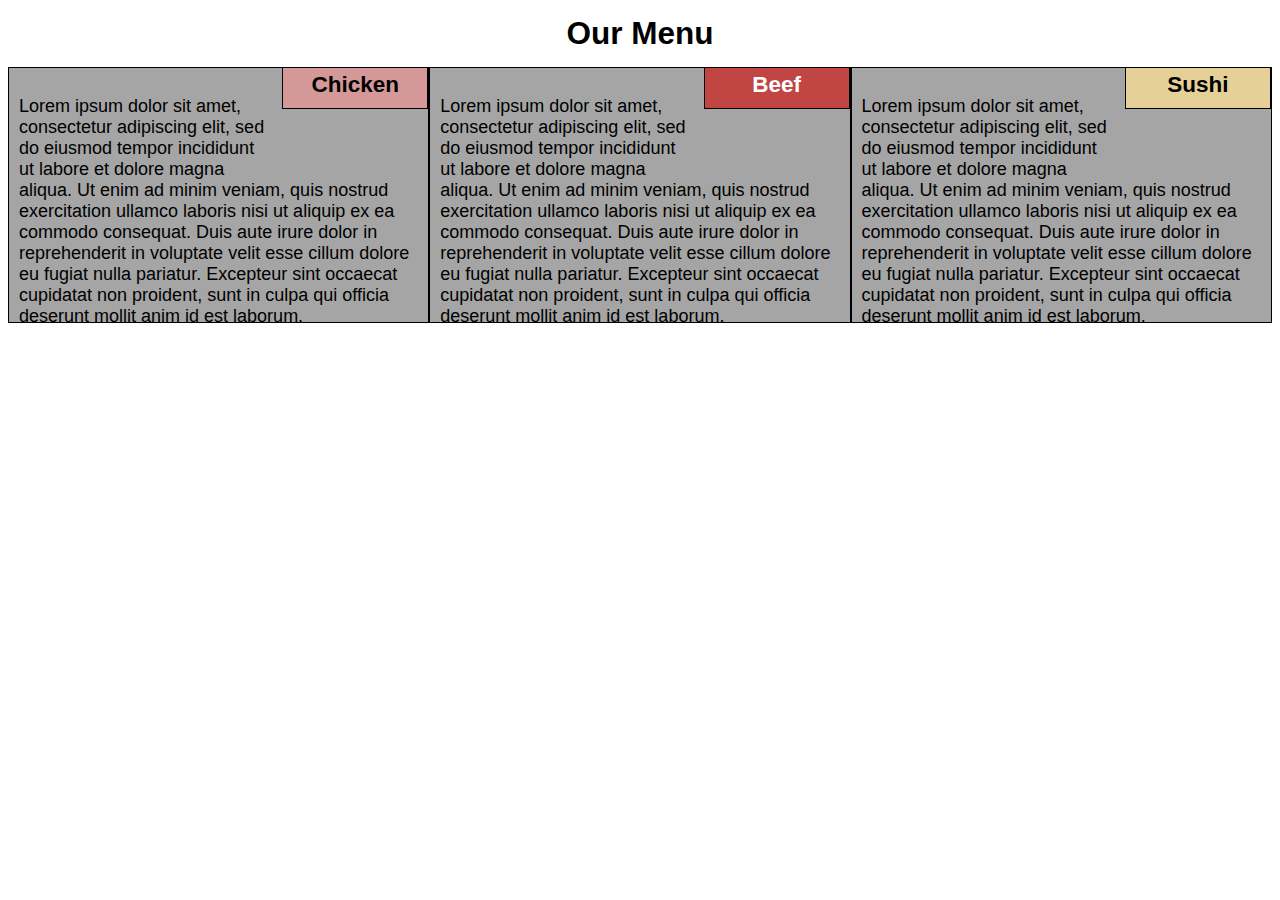
==== module2-solution/index.html @ 01762099 "Add files via upload" ====
<!DOCTYPE html>
<html lang="en">
    <head>
        <meta charset="utf-8">
        <title>Assignment Solution for Module 2</title>
        <link rel="stylesheet" href="css/style.css">
    </head>

    <body>
        <h1>Our Menu</h1>

        <div class="col-lg-4 col-md-6 col-sm-12" id="section-content">
            <p id="section-title" style="background-color: #D59898; color: black">
                Chicken
            </p>
            <p>Lorem ipsum dolor sit amet, consectetur adipiscing elit, sed do eiusmod tempor incididunt ut labore et dolore magna aliqua. Ut enim ad minim veniam, quis nostrud exercitation ullamco laboris nisi ut aliquip ex ea commodo consequat. Duis aute irure dolor in reprehenderit in voluptate velit esse cillum dolore eu fugiat nulla pariatur. Excepteur sint occaecat cupidatat non proident, sunt in culpa qui officia deserunt mollit anim id est laborum.</p>
        </div>

        <div class="col-lg-4 col-md-6 col-sm-12" id="section-content">
            <p id="section-title" style="background-color: #C14543; color: white">
                Beef
            </p>
            <p>Lorem ipsum dolor sit amet, consectetur adipiscing elit, sed do eiusmod tempor incididunt ut labore et dolore magna aliqua. Ut enim ad minim veniam, quis nostrud exercitation ullamco laboris nisi ut aliquip ex ea commodo consequat. Duis aute irure dolor in reprehenderit in voluptate velit esse cillum dolore eu fugiat nulla pariatur. Excepteur sint occaecat cupidatat non proident, sunt in culpa qui officia deserunt mollit anim id est laborum.</p>
        </div>

        <div class="col-lg-4 col-md-12 col-sm-12" id="section-content">
            <p id="section-title" style="background-color: #E5D198; color: black">
                Sushi
            </p>
            <p>
                Lorem ipsum dolor sit amet, consectetur adipiscing elit, sed do eiusmod tempor incididunt ut labore et dolore magna aliqua. Ut enim ad minim veniam, quis nostrud exercitation ullamco laboris nisi ut aliquip ex ea commodo consequat. Duis aute irure dolor in reprehenderit in voluptate velit esse cillum dolore eu fugiat nulla pariatur. Excepteur sint occaecat cupidatat non proident, sunt in culpa qui officia deserunt mollit anim id est laborum.
            </p>
        </div>

    </body>
</html>
---- module2-solution/css/style.css ----
/**************** Media Query ************/

/*** Desktop ***/
@media (min-width: 992px) {
    .col-lg-4 {
        float: left;
        width: 33.33%

    }

}

/*** Tablet ***/
@media (min-width: 768px) and (max-width: 991px) {
    .col-md-6, .col-md-12 {
        float: left;
    }

    .col-md-6 {
        width: 50%;
    }

    .col-md-12 {
        width: 100%;
    }

}

/*** Mobile ***/
@media (max-width: 767px) {
    .col-sm-12 {
        float: left;
        width: 100%
    }

}


/**************** Responsive Framework ************/
body {
    font-family: "Gill Sans", sans-serif;
    font-size: 18px;

}

h1 {
    margin-bottom: 15px;
    margin-top: 15px;
    font-size: 175%;
    text-align: center;

}


.row {
    width: 95%;
}

p#section-title {
    font-size: 125%;
    border: 1px solid black;

    width: 144px;
    height: 36px;
    float: right;
    padding: 0.2em 0 0 0;

    position: relative;
    top: -34px;
    right: -10px;

    font-weight: bold;
    text-align: center;

}

div#section-content {
    border: 1px solid black;
    background-color: #A5A5A5;
    height: 256px;

   
    padding: 10px;

    color: black;

    box-sizing: border-box;
    overflow: auto;
    

  }
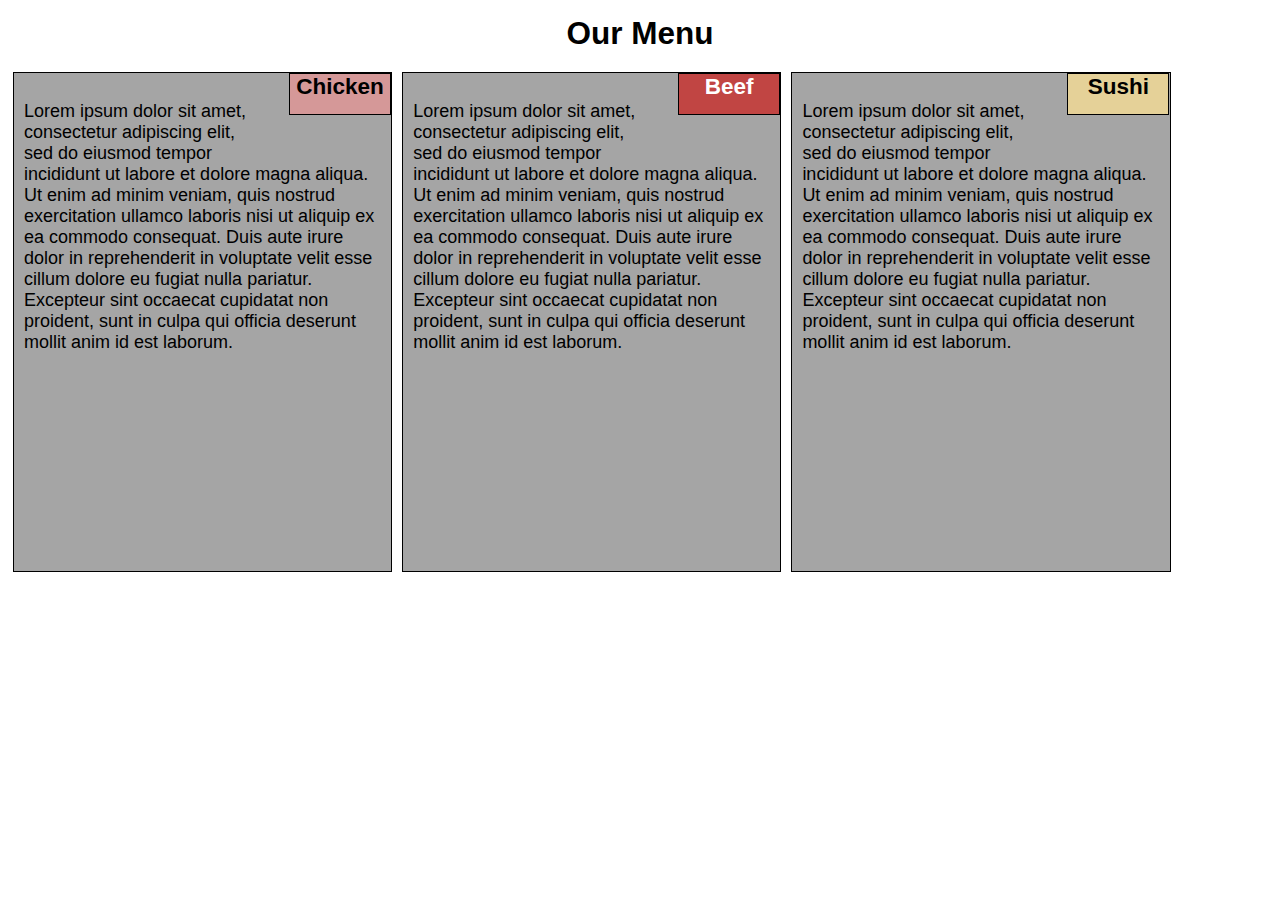
==== commit 327bc86b: "Add files via upload" ====
--- a/module2-solution/index.html
+++ b/module2-solution/index.html
@@ -16,7 +16,7 @@
             <p>Lorem ipsum dolor sit amet, consectetur adipiscing elit, sed do eiusmod tempor incididunt ut labore et dolore magna aliqua. Ut enim ad minim veniam, quis nostrud exercitation ullamco laboris nisi ut aliquip ex ea commodo consequat. Duis aute irure dolor in reprehenderit in voluptate velit esse cillum dolore eu fugiat nulla pariatur. Excepteur sint occaecat cupidatat non proident, sunt in culpa qui officia deserunt mollit anim id est laborum.</p>
         </div>
 
-        <div class="col-lg-4 col-md-6 col-sm-12" id="section-content">
+        <div class="col-lg-4 col-md-6 col-sm-12" id="section-content" >
             <p id="section-title" style="background-color: #C14543; color: white">
                 Beef
             </p>
--- a/module2-solution/css/style.css
+++ b/module2-solution/css/style.css
@@ -4,7 +4,7 @@
 @media (min-width: 992px) {
     .col-lg-4 {
         float: left;
-        width: 33.33%
+        width: 30%
 
     }
 
@@ -17,11 +17,11 @@
     }
 
     .col-md-6 {
-        width: 50%;
+        width: 45%;
     }
 
     .col-md-12 {
-        width: 100%;
+        width: 90%;
     }
 
 }
@@ -30,7 +30,7 @@
 @media (max-width: 767px) {
     .col-sm-12 {
         float: left;
-        width: 100%
+        width: 90%
     }
 
 }
@@ -60,14 +60,14 @@
     font-size: 125%;
     border: 1px solid black;
 
-    width: 144px;
-    height: 36px;
+    width: 100px;
+    height: 40px;
     float: right;
-    padding: 0.2em 0 0 0;
+    margin: 0.5em 0.5em;
 
     position: relative;
-    top: -34px;
-    right: -10px;
+    top: -21px;
+    right: -21px;
 
     font-weight: bold;
     text-align: center;
@@ -77,7 +77,8 @@
 div#section-content {
     border: 1px solid black;
     background-color: #A5A5A5;
-    height: 256px;
+    height: 500px;
+    margin: 5px 5px;
 
    
     padding: 10px;
@@ -85,7 +86,7 @@
     color: black;
 
     box-sizing: border-box;
-    overflow: auto;
+    
     
 
   }
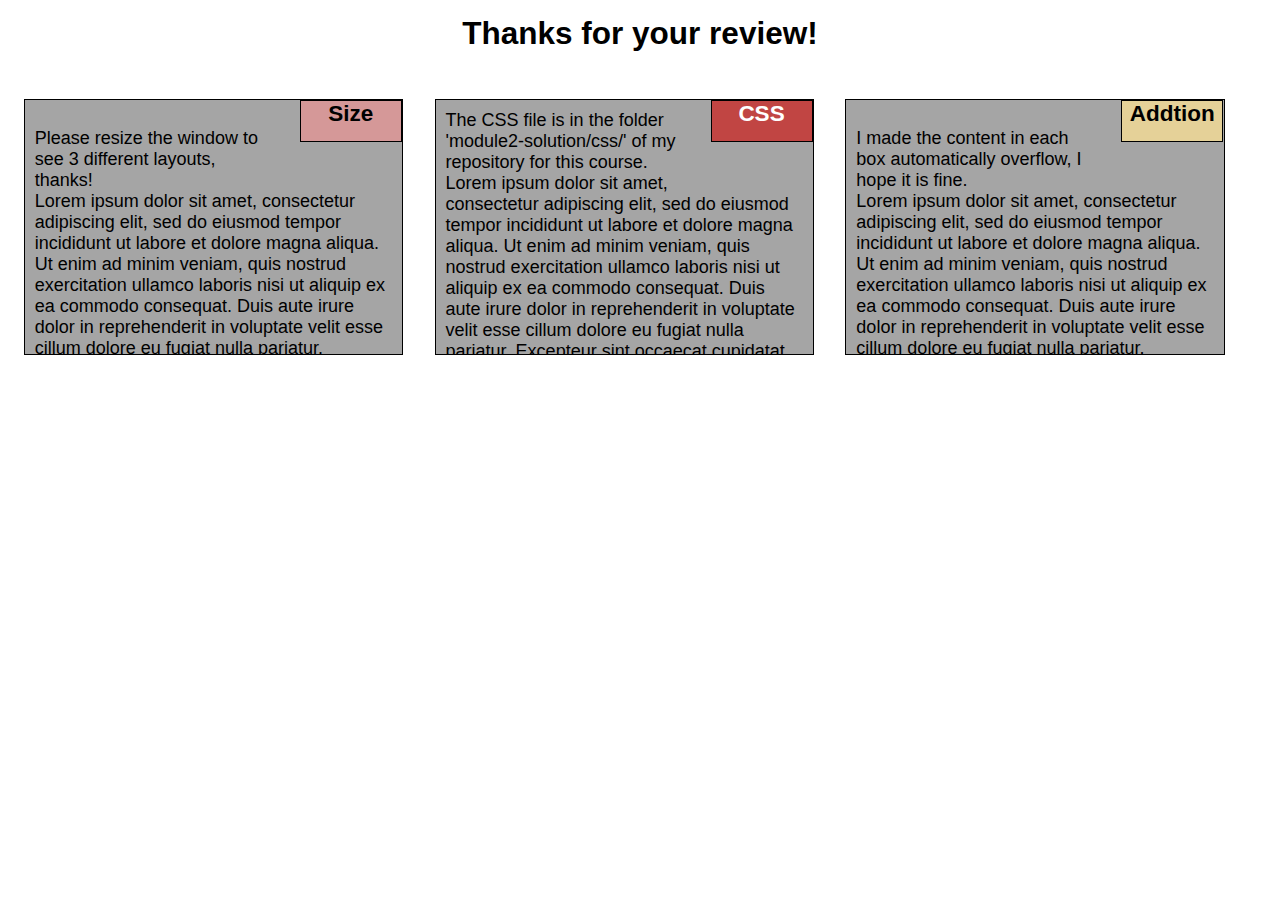
==== commit 2248751b: "Add files via upload" ====
--- a/module2-solution/index.html
+++ b/module2-solution/index.html
@@ -7,28 +7,34 @@
     </head>
 
     <body>
-        <h1>Our Menu</h1>
+        <h1>Thanks for your review!</h1>
 
         <div class="col-lg-4 col-md-6 col-sm-12" id="section-content">
             <p id="section-title" style="background-color: #D59898; color: black">
-                Chicken
+                Size
             </p>
-            <p>Lorem ipsum dolor sit amet, consectetur adipiscing elit, sed do eiusmod tempor incididunt ut labore et dolore magna aliqua. Ut enim ad minim veniam, quis nostrud exercitation ullamco laboris nisi ut aliquip ex ea commodo consequat. Duis aute irure dolor in reprehenderit in voluptate velit esse cillum dolore eu fugiat nulla pariatur. Excepteur sint occaecat cupidatat non proident, sunt in culpa qui officia deserunt mollit anim id est laborum.</p>
+            <p>
+                Please resize the window to see 3 different layouts, thanks!
+                <br>Lorem ipsum dolor sit amet, consectetur adipiscing elit, sed do eiusmod tempor incididunt ut labore et dolore magna aliqua. Ut enim ad minim veniam, quis nostrud exercitation ullamco laboris nisi ut aliquip ex ea commodo consequat. Duis aute irure dolor in reprehenderit in voluptate velit esse cillum dolore eu fugiat nulla pariatur. Excepteur sint occaecat cupidatat non proident, sunt in culpa qui officia deserunt mollit anim id est laborum.</br>
+            </p>
         </div>
 
         <div class="col-lg-4 col-md-6 col-sm-12" id="section-content" >
             <p id="section-title" style="background-color: #C14543; color: white">
-                Beef
+                CSS
             </p>
-            <p>Lorem ipsum dolor sit amet, consectetur adipiscing elit, sed do eiusmod tempor incididunt ut labore et dolore magna aliqua. Ut enim ad minim veniam, quis nostrud exercitation ullamco laboris nisi ut aliquip ex ea commodo consequat. Duis aute irure dolor in reprehenderit in voluptate velit esse cillum dolore eu fugiat nulla pariatur. Excepteur sint occaecat cupidatat non proident, sunt in culpa qui officia deserunt mollit anim id est laborum.</p>
+            The CSS file is in the folder 'module2-solution/css/' of my repository for this course. 
+            <br>Lorem ipsum dolor sit amet, consectetur adipiscing elit, sed do eiusmod tempor incididunt ut labore et dolore magna aliqua. Ut enim ad minim veniam, quis nostrud exercitation ullamco laboris nisi ut aliquip ex ea commodo consequat. Duis aute irure dolor in reprehenderit in voluptate velit esse cillum dolore eu fugiat nulla pariatur. Excepteur sint occaecat cupidatat non proident, sunt in culpa qui officia deserunt mollit anim id est laborum.</br>
         </div>
 
         <div class="col-lg-4 col-md-12 col-sm-12" id="section-content">
             <p id="section-title" style="background-color: #E5D198; color: black">
-                Sushi
+                Addtion
             </p>
+            
             <p>
-                Lorem ipsum dolor sit amet, consectetur adipiscing elit, sed do eiusmod tempor incididunt ut labore et dolore magna aliqua. Ut enim ad minim veniam, quis nostrud exercitation ullamco laboris nisi ut aliquip ex ea commodo consequat. Duis aute irure dolor in reprehenderit in voluptate velit esse cillum dolore eu fugiat nulla pariatur. Excepteur sint occaecat cupidatat non proident, sunt in culpa qui officia deserunt mollit anim id est laborum.
+                I made the content in each box automatically overflow, I hope it is fine.
+                <br>Lorem ipsum dolor sit amet, consectetur adipiscing elit, sed do eiusmod tempor incididunt ut labore et dolore magna aliqua. Ut enim ad minim veniam, quis nostrud exercitation ullamco laboris nisi ut aliquip ex ea commodo consequat. Duis aute irure dolor in reprehenderit in voluptate velit esse cillum dolore eu fugiat nulla pariatur. Excepteur sint occaecat cupidatat non proident, sunt in culpa qui officia deserunt mollit anim id est laborum.</br>
             </p>
         </div>
 
--- a/module2-solution/css/style.css
+++ b/module2-solution/css/style.css
@@ -77,8 +77,8 @@
 div#section-content {
     border: 1px solid black;
     background-color: #A5A5A5;
-    height: 500px;
-    margin: 5px 5px;
+    height: 256px;
+    margin: 2.5% 1.25%;
 
    
     padding: 10px;
@@ -86,6 +86,7 @@
     color: black;
 
     box-sizing: border-box;
+    overflow: auto;
     
     
 
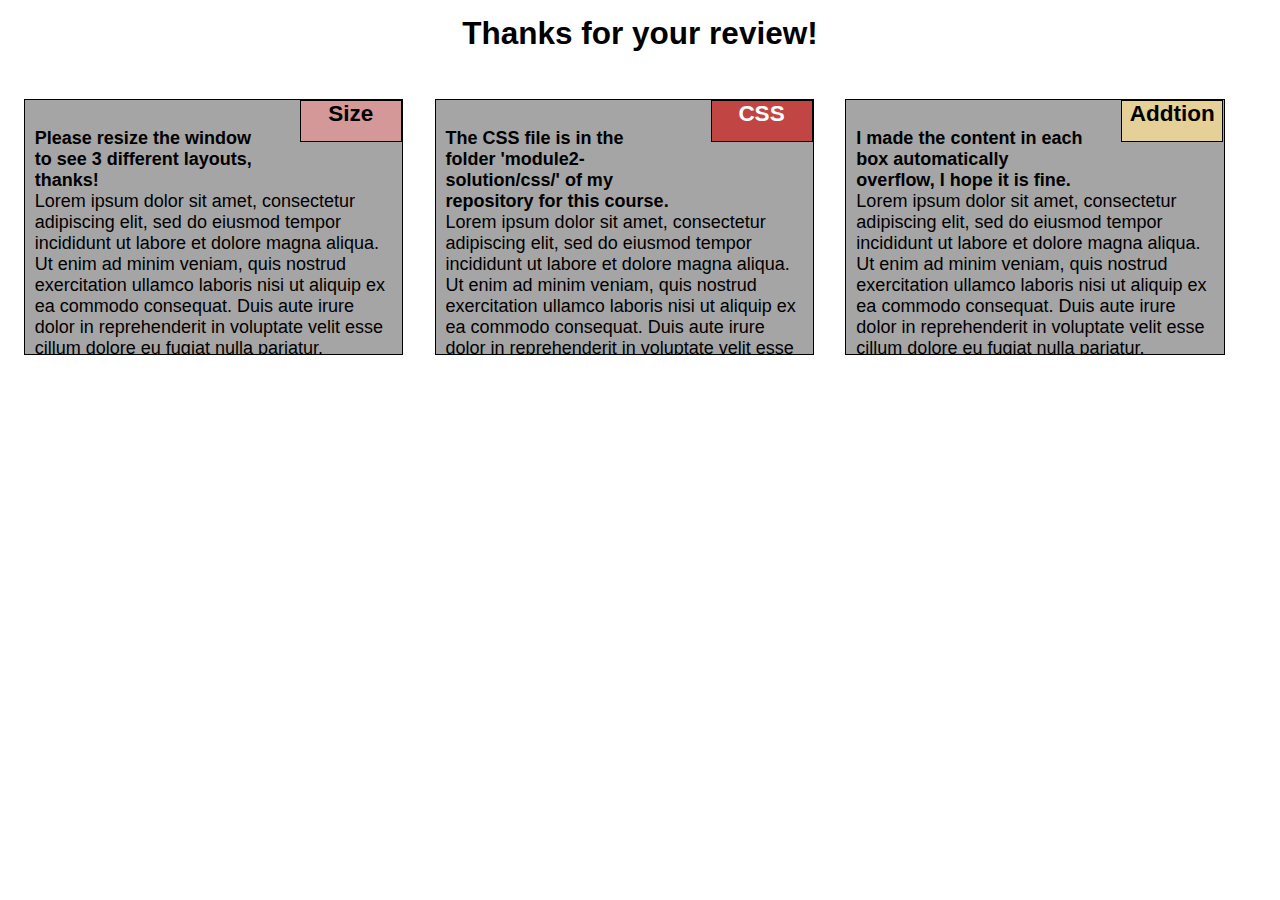
==== commit daf81f16: "Add files via upload" ====
--- a/module2-solution/index.html
+++ b/module2-solution/index.html
@@ -14,7 +14,7 @@
                 Size
             </p>
             <p>
-                Please resize the window to see 3 different layouts, thanks!
+                <b>Please resize the window to see 3 different layouts, thanks!</b>
                 <br>Lorem ipsum dolor sit amet, consectetur adipiscing elit, sed do eiusmod tempor incididunt ut labore et dolore magna aliqua. Ut enim ad minim veniam, quis nostrud exercitation ullamco laboris nisi ut aliquip ex ea commodo consequat. Duis aute irure dolor in reprehenderit in voluptate velit esse cillum dolore eu fugiat nulla pariatur. Excepteur sint occaecat cupidatat non proident, sunt in culpa qui officia deserunt mollit anim id est laborum.</br>
             </p>
         </div>
@@ -23,8 +23,10 @@
             <p id="section-title" style="background-color: #C14543; color: white">
                 CSS
             </p>
-            The CSS file is in the folder 'module2-solution/css/' of my repository for this course. 
+            <p>
+                <b>The CSS file is in the folder 'module2-solution/css/' of my repository for this course. </b>
             <br>Lorem ipsum dolor sit amet, consectetur adipiscing elit, sed do eiusmod tempor incididunt ut labore et dolore magna aliqua. Ut enim ad minim veniam, quis nostrud exercitation ullamco laboris nisi ut aliquip ex ea commodo consequat. Duis aute irure dolor in reprehenderit in voluptate velit esse cillum dolore eu fugiat nulla pariatur. Excepteur sint occaecat cupidatat non proident, sunt in culpa qui officia deserunt mollit anim id est laborum.</br>
+            </p>
         </div>
 
         <div class="col-lg-4 col-md-12 col-sm-12" id="section-content">
@@ -33,7 +35,7 @@
             </p>
             
             <p>
-                I made the content in each box automatically overflow, I hope it is fine.
+                <b>I made the content in each box automatically overflow, I hope it is fine.</b>
                 <br>Lorem ipsum dolor sit amet, consectetur adipiscing elit, sed do eiusmod tempor incididunt ut labore et dolore magna aliqua. Ut enim ad minim veniam, quis nostrud exercitation ullamco laboris nisi ut aliquip ex ea commodo consequat. Duis aute irure dolor in reprehenderit in voluptate velit esse cillum dolore eu fugiat nulla pariatur. Excepteur sint occaecat cupidatat non proident, sunt in culpa qui officia deserunt mollit anim id est laborum.</br>
             </p>
         </div>
